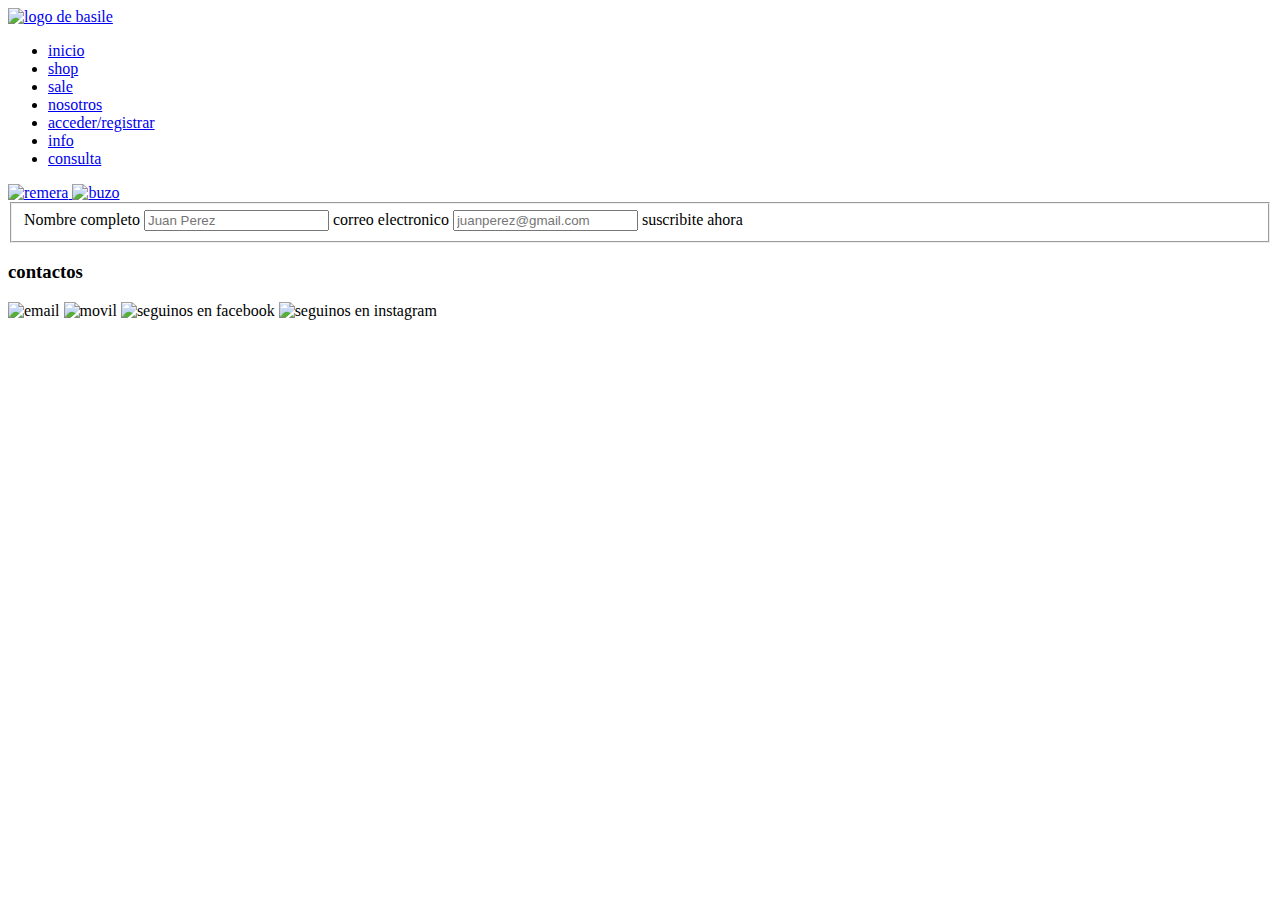
==== index.html @ 56ec2e25 "Add files via upload" ====
<!DOCTYPE html>
<html lang="en">
<head>
	<meta charset="UTF-8">
	<meta name="viewport" content="width=device-width, initial-scale=1.0">
	<title>BASILE Remeras y Buzos Argentina</title>
	<link rel="stylesheet" type="text/css" href="css/estilos.css">
	<script src="javascript.js"></script>
</head>
<body>
	<header>
		<!-- inicia nav -->
		<nav>
			<a href="index.html">
			  <img src="./img/logo.png" alt="logo de basile"class="w-100">
		    
		    <ul class="text-center">
		        <li><a href="index.html">inicio</a></li>
		    	<li><a href="shop.html">shop</a></li>
		    	<li><a href="sale.html">sale</a></li>
		    	<li><a href="nosotros.html">nosotros</a></li>
		    	<li><a href="#acceder/registrar">acceder/registrar</a></li>
		    	<li><a href="info.html">info</a></li>
		    	<li><a href="contactos.html">consulta</a></li>
		    </ul>
		</a>

	    </nav >
		<!-- ends nav -->
		<a href="shop.html"class="text-center">
		<img src="./img/remeras.png" alt="remera"class="rotate: hover">

		<img src="./img/buzo.png" alt="buzo">
	</a>
	</header>

	<!-- inicia contenido principal -->
	<main>
		<section>
			<div>
				<form action="acceder/registrar"id=acceder/registrar>
					<fieldset>
						<label for="nombre">Nombre completo</label>
						<input type="text"placeholder="Juan Perez" name="nombre"id="nombre">
						<label for="email">correo electronico</label>
						<input type="text"placeholder="juanperez@gmail.com"name="email"id="email">
						<label for="Suscribite">suscribite ahora</label>
					</fieldset>
				</form>
			</div>
			<!-- ends form -->
		</section>
	</main>
	<!-- cierra main -->

	<footer>
		<h3>contactos</h3>
		
		<a href="email"target="_blank"></a>
		<img src="./img/mail.jpg" alt="email">
		<a href="movil"target="_blank"></a>
		<img src="./img/celular.png" alt="movil">
		<a href="https://facebook.com"target="_blank"></a>
		<img src="./img/facebook.jfif" alt="seguinos en facebook">
		<a href="https://instagram.com"target="_blank"></a>
		<img src="./img/instagram.png" alt="seguinos en instagram">
	
	</footer>
</body>
</html>
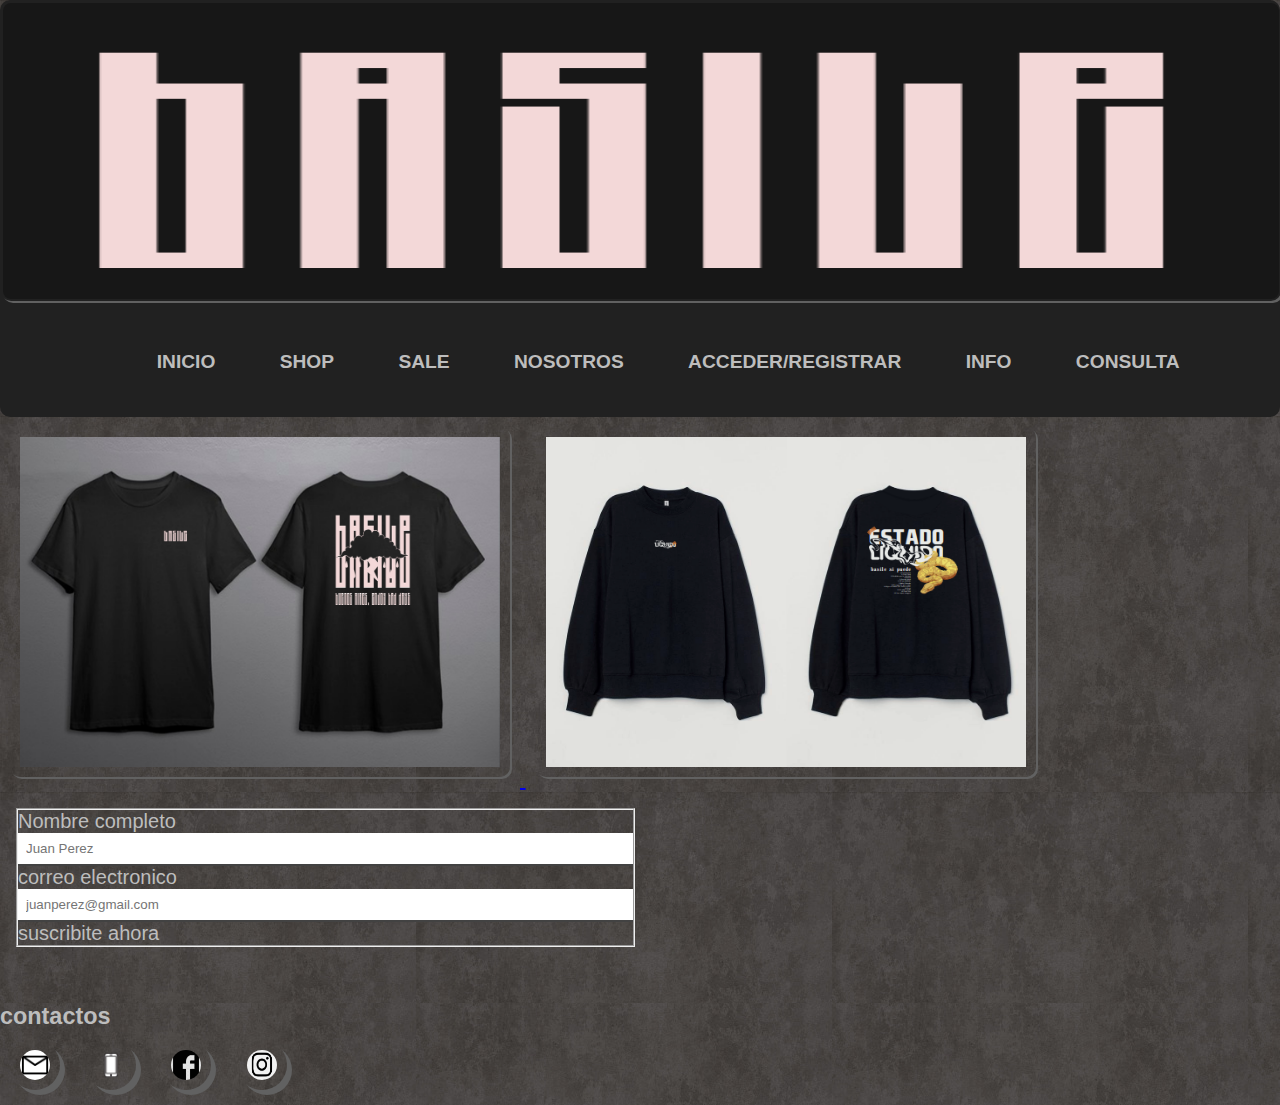
==== commit f69920a1: "Add files via upload" ====
--- a/index.html
+++ b/index.html
@@ -14,7 +14,7 @@
 			<a href="index.html">
 			  <img src="./img/logo.png" alt="logo de basile"class="w-100">
 		    
-		    <ul class="text-center">
+		    <ul class="flexMenu">
 		        <li><a href="index.html">inicio</a></li>
 		    	<li><a href="shop.html">shop</a></li>
 		    	<li><a href="sale.html">sale</a></li>
--- a/css/estilos.css
+++ b/css/estilos.css
@@ -0,0 +1,230 @@
+@import url('https://fonts.googleapis.com/css2?family=Roboto+Condensed:ital,wght@0,300;1,400&display=swap');
+*{
+	font-family: 'roboto', sans-serif;
+	margin: 1;
+	padding: 1;
+
+}
+html{
+
+	font-size: 62,5%;
+}
+
+header nav{
+	background: #212121;
+	color: #bdbdbd;
+	text-transform: uppercase;
+	font-size: 20px;
+	font-weight: 300;
+	border-radius: 10px;
+	}
+header .flexMenu {
+  display: flex;
+  flex-direction: row;
+  align-items: center;
+  list-style: none;
+  justify-content: space-evenly;
+  padding: 40px;
+  font-size: 1.2rem; }
+
+.flexMenu li a {
+  text-decoration: none;
+  color: #bdbdbd; }
+
+ header nav a img{
+		width: 500px;
+	    height: 300px;
+	    display: inline-block;
+	    margin: 1px;
+	    padding: 2px;
+}
+header nav ul li{
+	list-style: none;
+	padding: 2px;
+	margin: 2px;
+	
+}
+header nav ul li a{
+	color: #bdbdbd;
+	text-decoration: none;
+	font-size: 2 rem;
+	font-weight: 800;
+	font-family: 'roboto', sans-serif;
+}
+body{
+	background:url(../img/fondo2.jpg);
+    color: #bdbdbd;
+	font-size: 20px;
+	
+
+}
+body img{
+	width: 500px;
+	height: 350px;
+	display: inline-block;
+	margin: 10px;
+	padding: 10px;
+	border-radius: 10px;
+	box-shadow: 2px 2px 0px #616161;
+
+}
+body main table{
+	border: 5px solid #616161;
+}
+body footer img{
+	width: 50px;
+	height: 50px;
+	border-radius: 50%;
+	box-shadow: 5px 5px 0px #616161;
+}
+
+
+article p{
+	color: #bdbdbd;
+	font-weight:300;
+	font-family: 'roboto', sans-serif;
+}
+h1,h2,h3{
+	color: #bdbdbd;
+	font-weight: 700;
+	font-family: 'roboto', sans-serif;
+}
+h1{
+	font-size: 2rem;
+}
+h2{
+	font-size: 1rem;
+}
+
+/*clases*/
+
+.text-center{
+	text-align: center;
+
+
+}
+.text-rigth{
+	text-align: right;
+}
+.text-left{
+	text-align: left;
+
+}
+/*fodos*/
+
+.bg-fondo{
+	background color :#424242;
+}
+.w-100{
+	width: 100%;
+}
+/*clases bem*/
+.encabezado__box--white{
+
+} 
+
+.encabezado__img--fluid{
+	
+}
+/*box model - width - height - margin - padding - border */
+/* over flox */
+/* box sizing */
+.nosotros__articulo{
+	width: 500px;
+	height: 300px;
+
+}
+.pie{
+
+}
+.pie__icon--sm{
+	
+}
+/*consulta*/
+* {
+  box-sizing: border-box;
+  margin:0;padding: 0;
+}
+form {
+  width: 100%;
+  padding: 1rem;
+  background:url(../img/fondo2.jpg);
+  display: grid;
+  grid-template-columns: 1fr 1fr;
+  grid-template-rows: auto auto auto auto auto;
+  gap: 10px;
+}
+
+form > div {
+  display: flex;
+  flex-direction: column;
+}
+
+form > div:nth-child(1) {
+  grid-column: 1 / 2;
+}
+
+form > div:nth-child(2) {
+  grid-column: 2 / 3;
+}
+
+form > div:nth-child(3) {
+  grid-column: 1 / 3;
+  grid-row: 2 / 3;
+}
+
+form > div:nth-child(4) {
+  grid-column: 1 / 3;
+  grid-row: 3 / 4;
+}
+
+form > div:nth-child(5) {
+  grid-column: 1 / 3;
+  grid-row: 4 / 5;
+  flex-direction: row;
+  gap:5px;
+}
+
+input, select, textarea {
+  width: 100%;
+  border: none;
+  border-bottom: 2px solid #424242;
+  padding: 0.5rem;
+}
+
+label {
+  margin-bottom: 1rem;
+}
+
+button { 
+  width: 50%;
+  height: 40px;
+  cursor: pointer;
+}
+
+button.enviar {
+  border: 2px solid #424242;
+  color: #000;
+}
+
+button.enviar:hover {
+  background-color:#424242;
+  color: #424242;
+  transition: all 0.5s;
+}
+button.reset:hover {
+  background-color:#424242;
+  color: #424242;
+  transition: all 0.5s;
+}
+
+input:focus {
+  color: black;
+  outline:none;
+}
+/*animaciones*/
+.rotate: hover{
+	transform: rotateZ(-45deg);
+	cursor: pointer;
+
+}